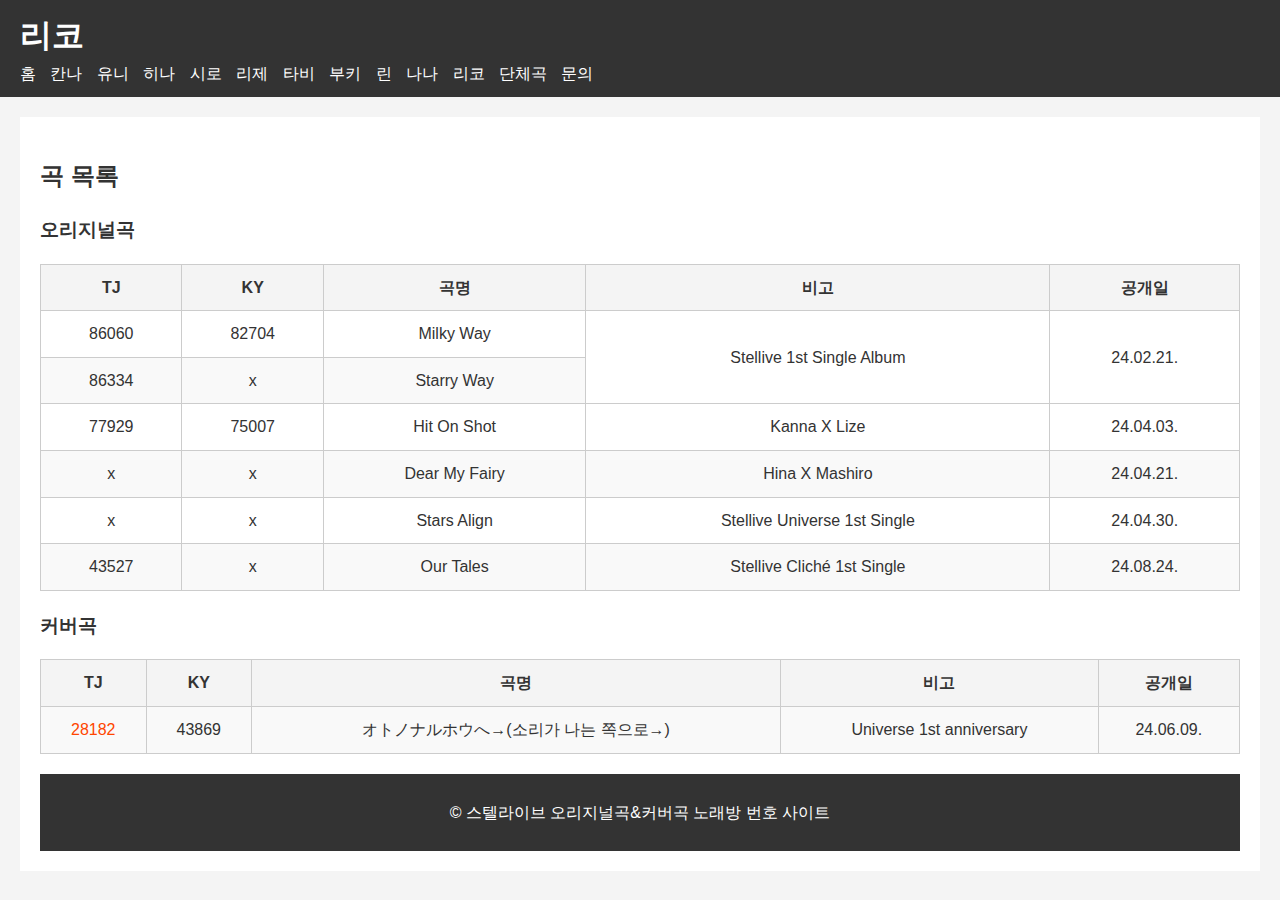
==== GS.html @ f6f976b4 "주석" ====
<!DOCTYPE html>
<html lang="en">
<head>
  <meta charset="UTF-8">
  <meta name="viewport" content="width=device-width, initial-scale=1.0">
  <title>스텔라이브 오리지널곡&커버곡 노래방 번호 사이트</title>
  <link rel="stylesheet" href="css/style.css">
</head>
<body>
  <header>
    <h1>리코</h1>
    <nav>
      <a href="index.html">홈</a>
      <a href="Kanna.html">칸나</a>
      <a href="Yuni.html">유니</a>
      <a href="Hina.html">히나</a>
      <a href="Mashiro.html">시로</a>
      <a href="Lize.html">리제</a>
      <a href="Tabi.html">타비</a>
      <a href="Shibuki.html">부키</a>
      <a href="Rin.html">린</a>
      <a href="Nana.html">나나</a>
      <a href="Riko.html">리코</a>
      <a href="GS.html">단체곡</a>
      <a href="contact.html">문의</a>
    </nav>
  </header>
  <main>
    <h2>곡 목록</h2>
    
    <!-- 오리지널곡 -->
    <h3>오리지널곡</h3>
    <table border="1">
      <thead>
        <tr>
          <th>TJ</th>
          <th>KY</th>
          <th>곡명</th>
          <th>비고</th>
          <th>공개일</th>
        </tr>
      </thead>
      <tbody>
        <tr>
          <td>86060</td>
          <td>82704</td>
          <td>Milky Way</td>
          <td rowspan="2">Stellive 1st Single Album</td>
          <td rowspan="2">24.02.21.</td>
        </tr>
        <tr>
          <td>86334</td>
          <td>x</td>
          <td>Starry Way</td>
        </tr>
        <tr>
          <td>77929</td>
          <td>75007</td>
          <td>Hit On Shot</td>
          <td>Kanna X Lize</td>
          <td>24.04.03.</td>
        </tr>
        <tr>
          <td>x</td>
          <td>x</td>
          <td>Dear My Fairy</td>
          <td>Hina X Mashiro</td>
          <td>24.04.21.</td>
        </tr>
        <tr>
          <td>x</td>
          <td>x</td>
          <td>Stars Align</td>
          <td>Stellive Universe 1st Single</td>
          <td>24.04.30.</td>
        </tr>
        <tr>
          <td>43527</td>
          <td>x</td>
          <td>Our Tales</td>
          <td>Stellive Cliché 1st Single</td>
          <td>24.08.24.</td>
        </tr>
      </tbody>
    </table>
  
    <!--커버곡-->  
    <h3>커버곡</h3>
    <table border="1">
      <thead>
        <tr>
          <th>TJ</th>
          <th>KY</th>
          <th>곡명</th>
          <th>비고</th>
          <th>공개일</th>
        </tr>
        <tr>
          <td style="color:orangered;">28182</td>
          <td>43869</td>
          <td>オトノナルホウへ→(소리가 나는 쪽으로→)</td>
          <td>Universe 1st anniversary</td>
          <td>24.06.09.</td>
        </tr>
      </thead>
    </table>
  <footer>
    <p>&copy; 스텔라이브 오리지널곡&커버곡 노래방 번호 사이트</p>
  </footer>
</body>
</html>
---- css/style.css ----
/* 기본 스타일 */
body {
  font-family: Arial, sans-serif;
  margin: 0;
  padding: 0;
  line-height: 1.6;
  background-color: #f4f4f4;
  color: #333;
}

/* 헤더 스타일 */
header {
  background: #333;
  color: #fff;
  padding: 10px 20px;
}

header h1 {
  margin: 0;
}

nav a {
  color: #fff;
  text-decoration: none;
  margin-right: 10px;
}

nav a:hover {
  text-decoration: underline;
}

/* 본문 스타일 */
main {
  padding: 20px;
  background: #fff;
  margin: 20px;
  margin-bottom: 20px; /* footer와 간격 유지 */
}

/* footer 스타일 */
footer {
  position: relative; /* 기본 위치 */
  background: #333;
  color: #fff;
  text-align: center;
  padding: 10px 0;
  bottom: 0;
  width: 100%;
  clear: both; /* 이전 콘텐츠와 겹치지 않도록 설정 */
}

main::after {
  content: "";
  display: block;
  clear: both;
}



/* 표 스타일 */
table {
  width: 100%;
  border-collapse: collapse;
  margin-bottom: 20px;
}

table th, table td {
  border: 1px solid #ccc;
  padding: 10px;
  text-align: center;
}

table th {
  background-color: #f4f4f4;
  font-weight: bold;
}

table tr:nth-child(even) {
  background-color: #f9f9f9;
}
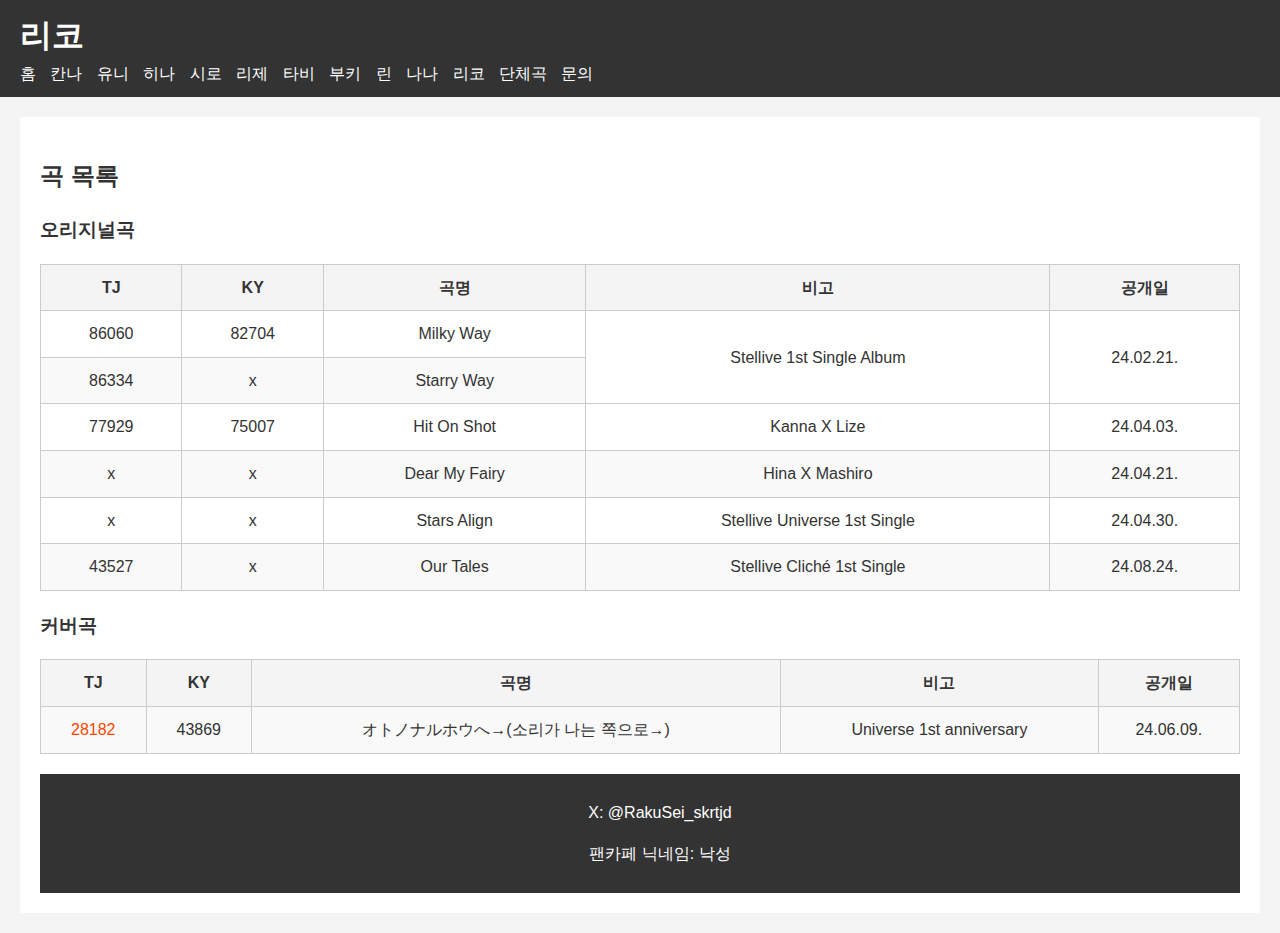
==== commit 0d6ba928: "Update GS.html" ====
--- a/GS.html
+++ b/GS.html
@@ -105,7 +105,10 @@
       </thead>
     </table>
   <footer>
-    <p>&copy; 스텔라이브 오리지널곡&커버곡 노래방 번호 사이트</p>
+   <ul>
+      <p>X: @RakuSei_skrtjd</p>
+      <p>팬카페 닉네임: 낙성</p>
+    </ul>
   </footer>
 </body>
 </html>
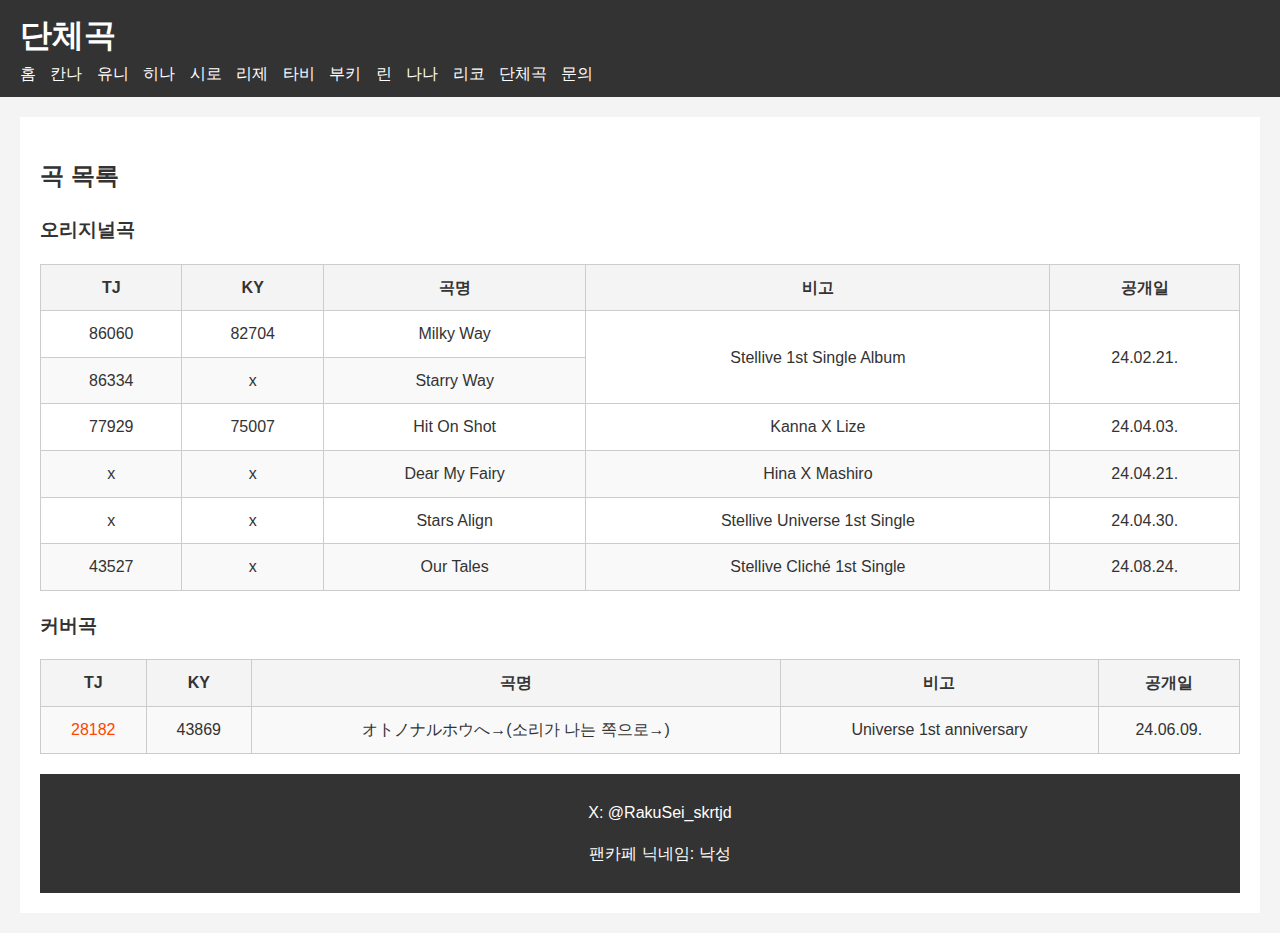
==== commit d478e29b: "Update GS.html" ====
--- a/GS.html
+++ b/GS.html
@@ -8,7 +8,7 @@
 </head>
 <body>
   <header>
-    <h1>리코</h1>
+    <h1>단체곡</h1>
     <nav>
       <a href="index.html">홈</a>
       <a href="Kanna.html">칸나</a>
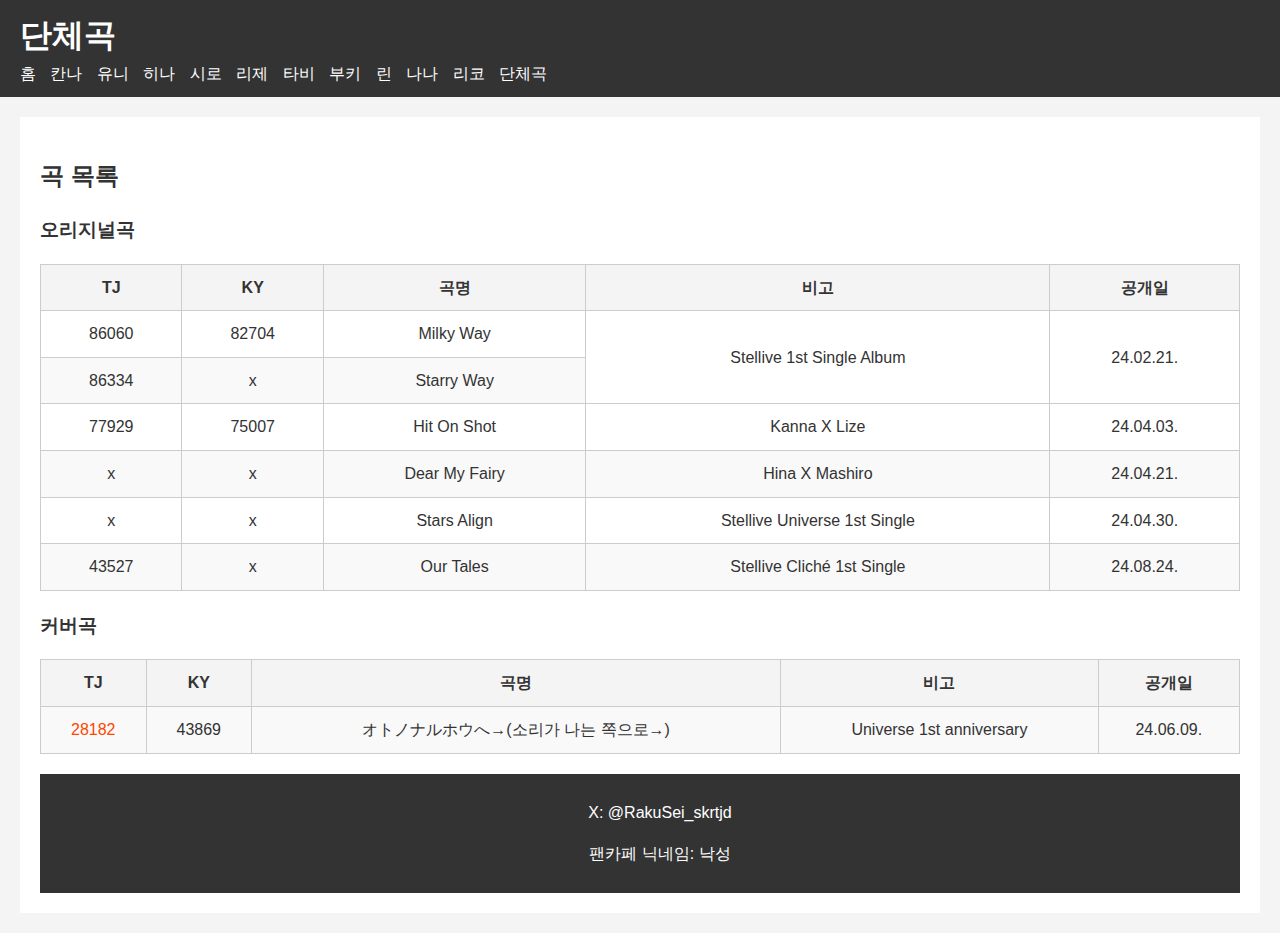
==== commit 3b5685bd: "Update GS.html" ====
--- a/GS.html
+++ b/GS.html
@@ -22,7 +22,6 @@
       <a href="Nana.html">나나</a>
       <a href="Riko.html">리코</a>
       <a href="GS.html">단체곡</a>
-      <a href="contact.html">문의</a>
     </nav>
   </header>
   <main>
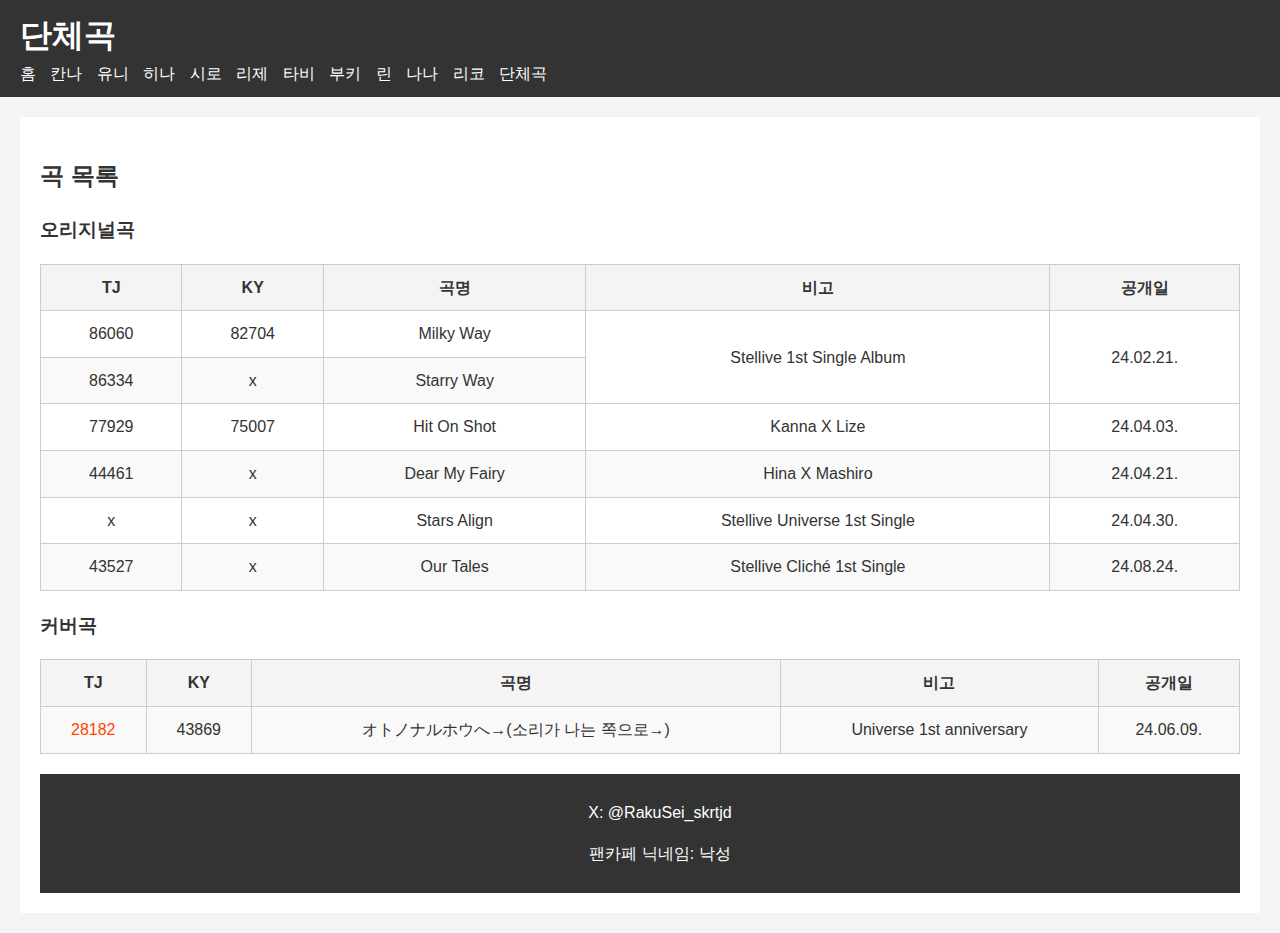
==== commit 70262d83: "Update GS.html" ====
--- a/GS.html
+++ b/GS.html
@@ -60,7 +60,7 @@
           <td>24.04.03.</td>
         </tr>
         <tr>
-          <td>x</td>
+          <td>44461</td>
           <td>x</td>
           <td>Dear My Fairy</td>
           <td>Hina X Mashiro</td>
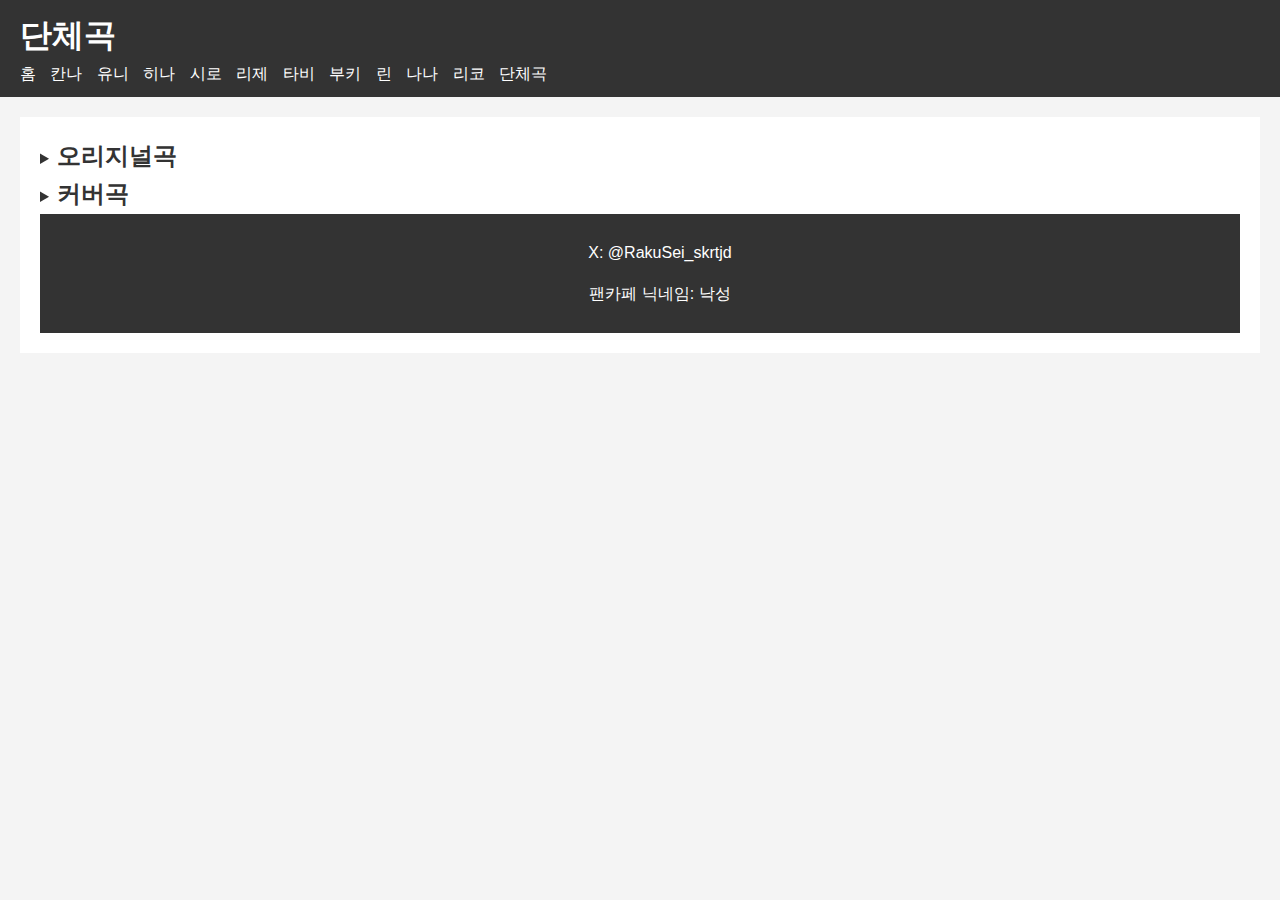
==== commit e489aef4: "Update GS.html" ====
--- a/GS.html
+++ b/GS.html
@@ -25,10 +25,10 @@
     </nav>
   </header>
   <main>
-    <h2>곡 목록</h2>
-    
     <!-- 오리지널곡 -->
-    <h3>오리지널곡</h3>
+    <details>
+    <summary><span>오리지널곡</span></summary>
+      <ul>
     <table border="1">
       <thead>
         <tr>
@@ -82,9 +82,13 @@
         </tr>
       </tbody>
     </table>
-  
+      </ul>
+    </details>
+      
     <!--커버곡-->  
-    <h3>커버곡</h3>
+    <details>
+    <summary><span>커버곡</span></summary>
+      <ul>
     <table border="1">
       <thead>
         <tr>
@@ -103,6 +107,8 @@
         </tr>
       </thead>
     </table>
+      </ul>
+    </details>
   <footer>
    <ul>
       <p>X: @RakuSei_skrtjd</p>
--- a/css/style.css
+++ b/css/style.css
@@ -78,3 +78,30 @@
 table tr:nth-child(even) {
   background-color: #f9f9f9;
 }
+
+/* span 글씨 크기 정의 */
+summary span {
+  font-size: 1.5em; /* h3 크기와 유사한 크기 */
+  font-weight: bold; /* 글씨 두껍게 */
+}
+
+/*표 반응형 스타일 추가*/
+table {
+  width: 100%;
+  border-collapse: collapse;
+}
+
+th, td {
+  padding: 8px;
+  text-align: center;
+  border: 1px solid #ddd;
+  word-wrap: break-word; /* 긴 단어를 자동으로 줄바꿈 */
+}
+
+@media (max-width: 768px) {
+  .table-container {
+    overflow-x: auto; /* 가로 스크롤 추가 */
+    display: block;
+    white-space: nowrap; /* 줄바꿈 방지 */
+  }
+}
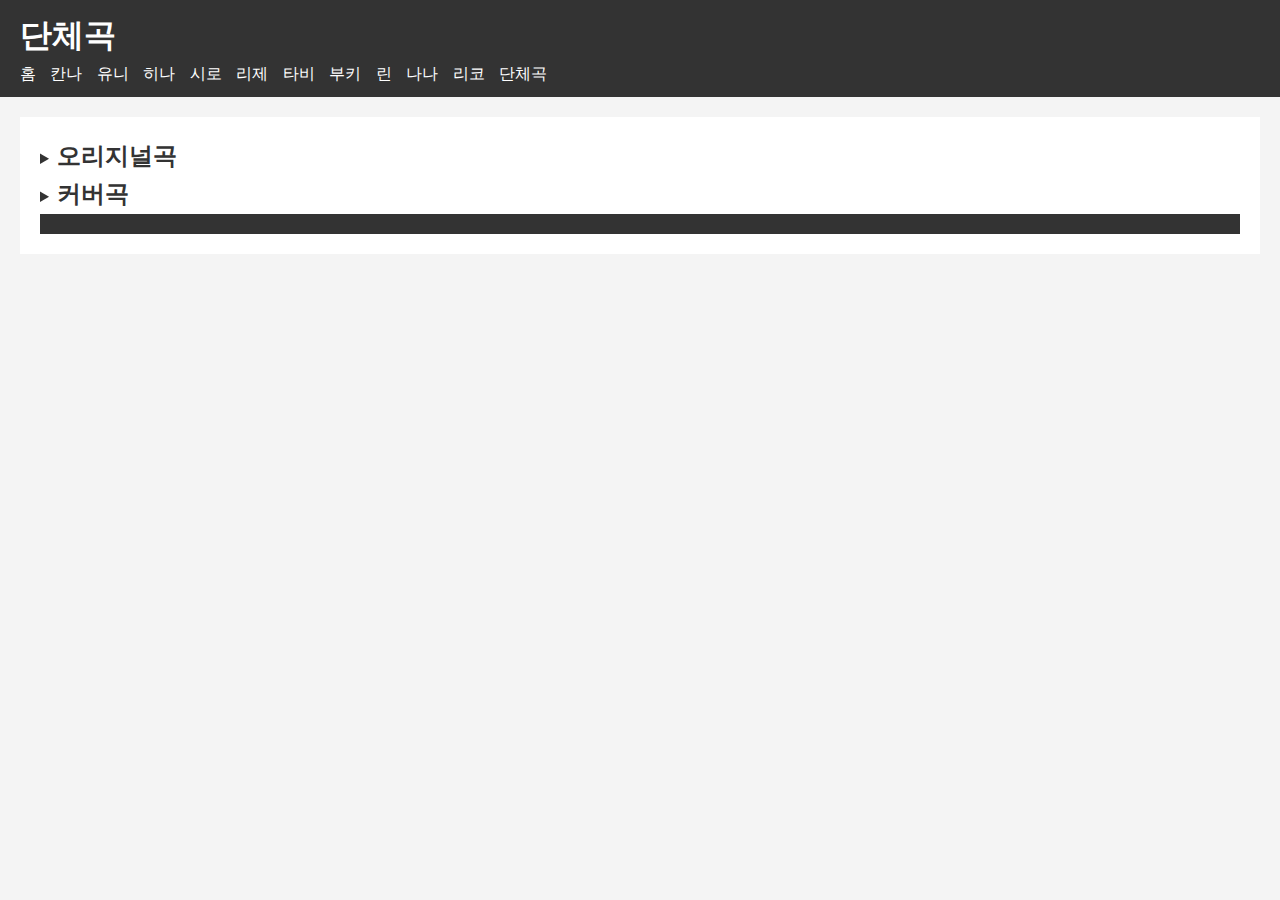
==== commit 8d18fa96: "GS.html 업데이트" ====
--- a/GS.html
+++ b/GS.html
@@ -110,10 +110,12 @@
       </ul>
     </details>
   <footer>
+<!--
    <ul>
       <p>X: @RakuSei_skrtjd</p>
       <p>팬카페 닉네임: 낙성</p>
     </ul>
+-->
   </footer>
 </body>
 </html>
